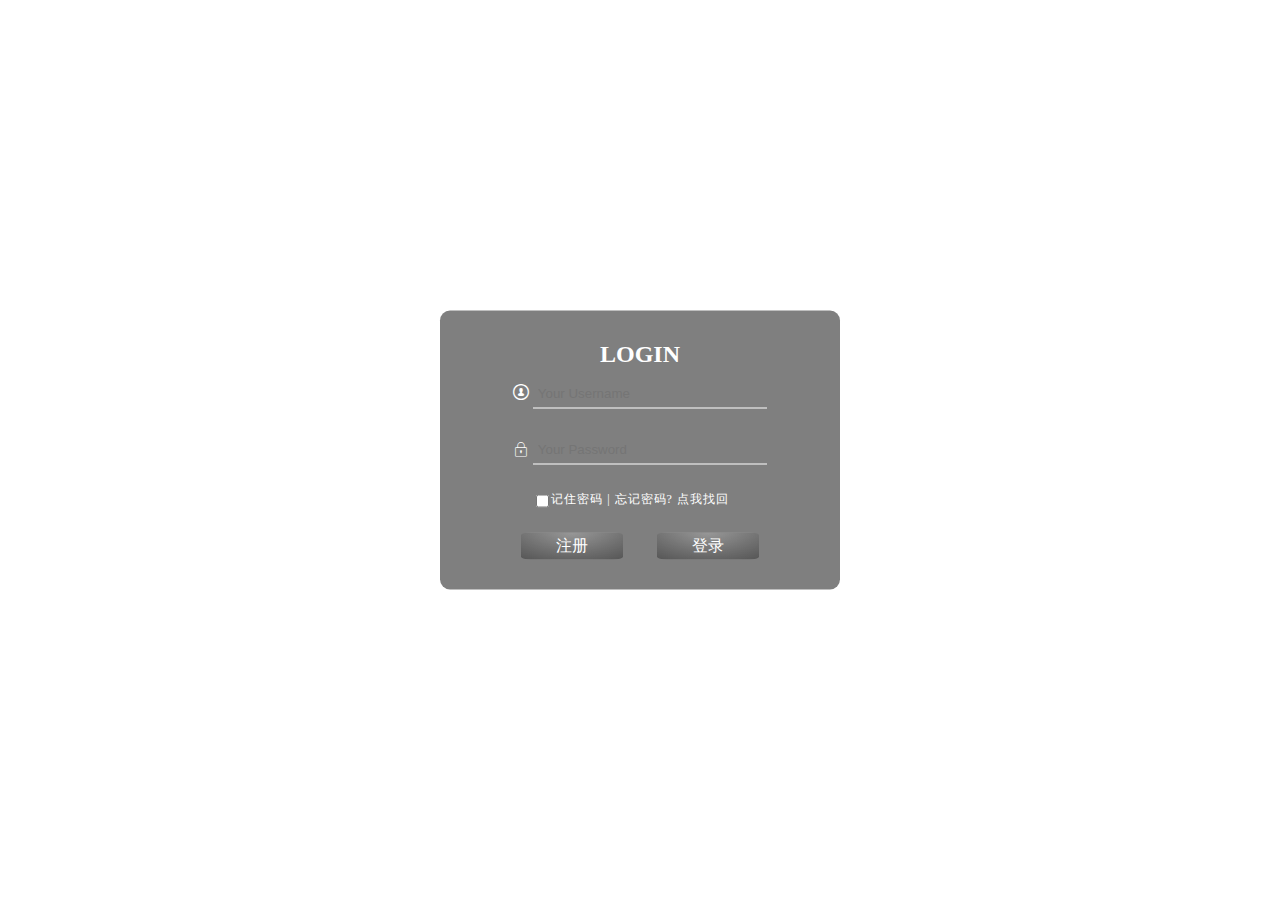
==== views/index.html @ 9810afba "一些路由和一个Hash包以及一些前端页面展示" ====
<!DOCTYPE html>
<html>

<head>
    <meta charset="utf-8"/>
    <title></title>
    <link rel="stylesheet" type="text/css" href="../static/css/style_index.css"/>
    <link rel="stylesheet" type="text/css" href="../static/css/iconfont.css"/>
    <script src="../static/js/jquery-3.1.1.js" type="text/javascript" charset="utf-8"></script>


</head>

<body>
<div class="bigBox">
    <form action="#" method="get">
        <h2>LOGIN</h2>
        <div class="inputText">
            <span class="iconfont icon-iconfontuser"></span>
            <input type="text" name="name" placeholder="Your Username"/>
        </div>
        <div class="inputText">
            <span class="iconfont icon-iconfontsuo"></span>
            <input type="password" name="pwd" id="pwd" placeholder="Your Password"/>
            <label for="pwd" class="iconfont icon-iconfonteye" onmouseover="changeText() "
                   onmouseout="changePassword()"></label>
        </div>
        <p><input type="checkbox" name=""/>记住密码 |
            <a href="#">忘记密码? 点我找回</a>
        </p>
        <input type="button" name="" value="注册"/>
        <input type="submit" name="" value="登录"/>
    </form>
</div>
</body>
<script type="text/javascript">
    function changeText() {
        $("#pwd").attr("type", "text");

    }

    function changePassword() {
        $("#pwd").attr("type", "password");


    }
</script>
</html>
---- static/css/style_index.css ----
@charset "utf-8";
* {
	padding: 0;
	margin: 0;
	font-family: sans-serif kartika;
}

body {
	background: url(../img/img8.jpg) no-repeat;
	background-size: cover;
}

.bigBox {
	width: 400px;
	padding: 30px;
	text-align: center;
	background: rgba(0, 0, 0, .5);
	/*color: #D1AB93;*/
	color: #fff;
	position: absolute;
	top: 50%;
	left: 50%;
	transform: translate(-50%, -50%);
	outline: none;
	border-radius: 10px;
	/*box-shadow: 10px 10px 5px #A1979B;*/
	box-sizing: border-box;
}

h1 {
	font-size: 20px;
	color: #D1AB93;
}

.bigBox .inputText input {
	height: 30px;
	width: 66%;
	padding: 0 5px;
	margin: 10px auto 15px;
	background: transparent;
	border: none;
	border-bottom: 1px #fff solid;
	color: #D1AB93;
}

.bigBox input[type="checkbox"] {
	/*vertical-align: text-top;*/
	border-radius: 30%;
	position: absolute;
	top: 66%;
	left: 24%;
}

.bigBox p {
	font-size: 12px;
	padding: 3px;
	margin: 8px auto 12px;
	letter-spacing: 1px;
	/*vertical-align: middle;*/
}

.bigBox p a {
	text-decoration: none;
	color: #fff;
}

.bigBox p a:hover {
	text-decoration: underline;
	color: #D1AB93;
}

.bigBox input[type="button"],
.bigBox input[type="submit"] {
	width: 30%;
	padding: 3px 15px;
	margin: 10px 15px auto;
	border: none;
	border-radius: 10%;
	font-size: 16px;
	color: #fff;
	background: linear-gradient(to bottom, rgba(255, 255, 255, 0.15) 0%, rgba(0, 0, 0, 0.15) 100%), radial-gradient(at top center, rgba(255, 255, 255, 0.40) 0%, rgba(0, 0, 0, 0.40) 120%) #989898;
	background-blend-mode: multiply, multiply;
}

.bigBox input[type="button"]:hover,
.bigBox input[type="submit"]:hover {
	color: #D1AB93;
	/*box-shadow: 5px 5px 5px #D1AB93;*/
	box-shadow: 5px 5px 5px 0 rgba(0, 0, 0, .05);
	-webkit-box-shadow: #d4d2d2 0px 0px 10px;
	-moz-box-shadow: #d4d2d2 0px 0px 10px;
	background-image: url(../img/img8.jpg);
	background-size: cover;
	cursor: pointer;
}


/*
 * 图标位置
 */

.iconfont {
	color: white;
	cursor: pointer;
}

.icon-iconfonteye {
	position: absolute;
	top: 47%;
	left: 76%;
	display: none;
}
.icon-iconfonteye:hover{
	cursor: pointer;
	color: #D1AB93;
}

#pwd:focus~label{
	display: block;
}
---- static/css/iconfont.css ----
@font-face {font-family: "iconfont";
  src: url('iconfont.eot?t=1601706500100'); /* IE9 */
  src: url('iconfont.eot?t=1601706500100#iefix') format('embedded-opentype'), /* IE6-IE8 */
  url('[data-uri]') format('woff2'),
  url('iconfont.woff?t=1601706500100') format('woff'),
  url('iconfont.ttf?t=1601706500100') format('truetype'), /* chrome, firefox, opera, Safari, Android, iOS 4.2+ */
  url('iconfont.svg?t=1601706500100#iconfont') format('svg'); /* iOS 4.1- */
}

.iconfont {
  font-family: "iconfont" !important;
  font-size: 16px;
  font-style: normal;
  -webkit-font-smoothing: antialiased;
  -moz-osx-font-smoothing: grayscale;
}

.icon-iconfontsuo:before {
  content: "\e72e";
}

.icon-iconfonteye:before {
  content: "\e60f";
}

.icon-iconfontuser:before {
  content: "\e62e";
}
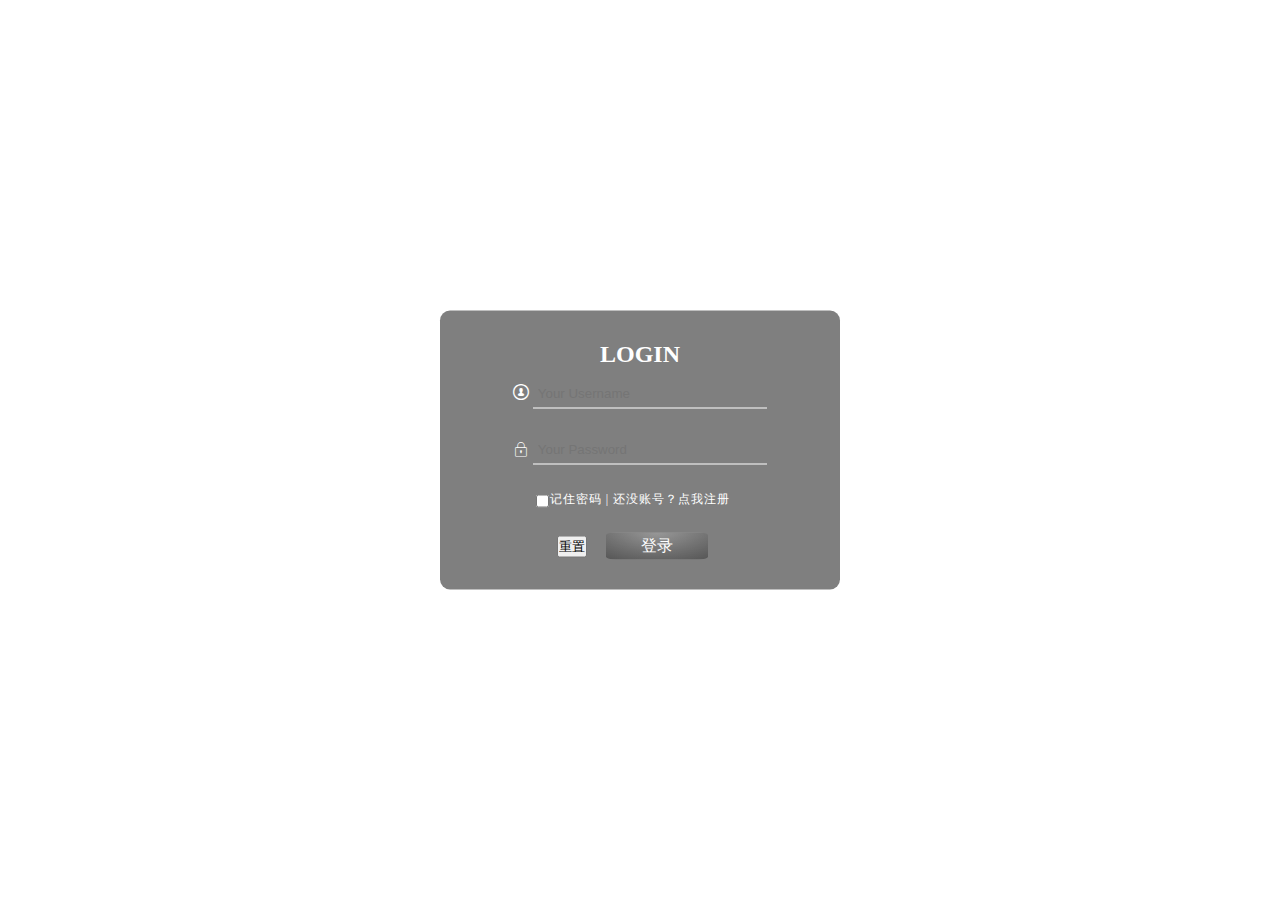
==== commit 4ea9e81f: "对数据库操作函数进行了一个优化.然后弄了一点前端,再调制了下路由." ====
--- a/views/index.html
+++ b/views/index.html
@@ -3,17 +3,17 @@
 
 <head>
     <meta charset="utf-8"/>
-    <title></title>
+    <title>电子数据认证平台登录</title>
+    <link rel="icon" type="image/x-ico" href="../static/img/logoTitle.png"/>
+    <link rel="icon" type="image/x-ico" href=""/>
     <link rel="stylesheet" type="text/css" href="../static/css/style_index.css"/>
     <link rel="stylesheet" type="text/css" href="../static/css/iconfont.css"/>
     <script src="../static/js/jquery-3.1.1.js" type="text/javascript" charset="utf-8"></script>
-
-
 </head>
 
 <body>
 <div class="bigBox">
-    <form action="#" method="get">
+    <form action="http://127.0.0.1:8080/index" method="post">
         <h2>LOGIN</h2>
         <div class="inputText">
             <span class="iconfont icon-iconfontuser"></span>
@@ -26,9 +26,10 @@
                    onmouseout="changePassword()"></label>
         </div>
         <p><input type="checkbox" name=""/>记住密码 |
-            <a href="#">忘记密码? 点我找回</a>
+            <a href="/sign_in.html">还没账号？点我注册</a>
+
         </p>
-        <input type="button" name="" value="注册"/>
+        <input type="reset" name=""  value="重置"/>
         <input type="submit" name="" value="登录"/>
     </form>
 </div>
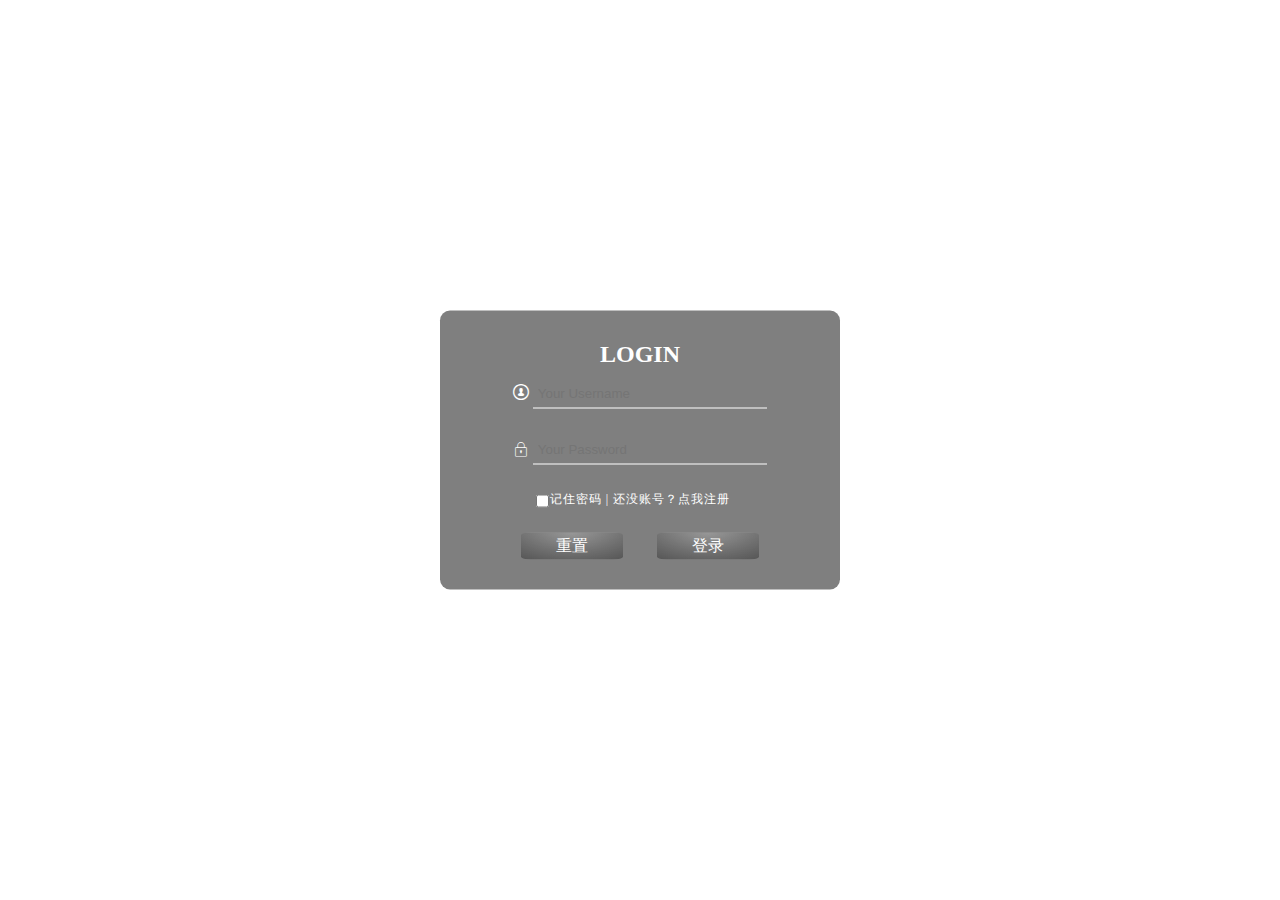
==== commit 8a1fad7b: "开始搞文件上传功能" ====
--- a/views/index.html
+++ b/views/index.html
@@ -5,23 +5,28 @@
     <meta charset="utf-8"/>
     <title>电子数据认证平台登录</title>
     <link rel="icon" type="image/x-ico" href="../static/img/logoTitle.png"/>
-    <link rel="icon" type="image/x-ico" href=""/>
     <link rel="stylesheet" type="text/css" href="../static/css/style_index.css"/>
     <link rel="stylesheet" type="text/css" href="../static/css/iconfont.css"/>
     <script src="../static/js/jquery-3.1.1.js" type="text/javascript" charset="utf-8"></script>
+    <script src="../static/js/fairyDustCursor.js" type="text/javascript" charset="utf-8"></script>
+    <style type="text/css">
+        body{
+            overflow: hidden;
+        }
+    </style>
 </head>
 
 <body>
 <div class="bigBox">
-    <form action="http://127.0.0.1:8080/index" method="post">
+    <form action="/index" method="post">
         <h2>LOGIN</h2>
         <div class="inputText">
             <span class="iconfont icon-iconfontuser"></span>
-            <input type="text" name="name" placeholder="Your Username"/>
+            <input type="text" name="username" placeholder="Your Username"/>
         </div>
         <div class="inputText">
             <span class="iconfont icon-iconfontsuo"></span>
-            <input type="password" name="pwd" id="pwd" placeholder="Your Password"/>
+            <input type="password" name="password1" id="pwd" placeholder="Your Password"/>
             <label for="pwd" class="iconfont icon-iconfonteye" onmouseover="changeText() "
                    onmouseout="changePassword()"></label>
         </div>
--- a/static/css/style_index.css
+++ b/static/css/style_index.css
@@ -8,6 +8,7 @@
 body {
 	background: url(../img/img8.jpg) no-repeat;
 	background-size: cover;
+	overflow: hidden;
 }
 
 .bigBox {
@@ -69,7 +70,7 @@
 	color: #D1AB93;
 }
 
-.bigBox input[type="button"],
+.bigBox input[type= "reset"],
 .bigBox input[type="submit"] {
 	width: 30%;
 	padding: 3px 15px;
@@ -82,7 +83,8 @@
 	background-blend-mode: multiply, multiply;
 }
 
-.bigBox input[type="button"]:hover,
+.bigBox input[type="reset"]:hover,
+/*.bigBox button:hover,*/
 .bigBox input[type="submit"]:hover {
 	color: #D1AB93;
 	/*box-shadow: 5px 5px 5px #D1AB93;*/
